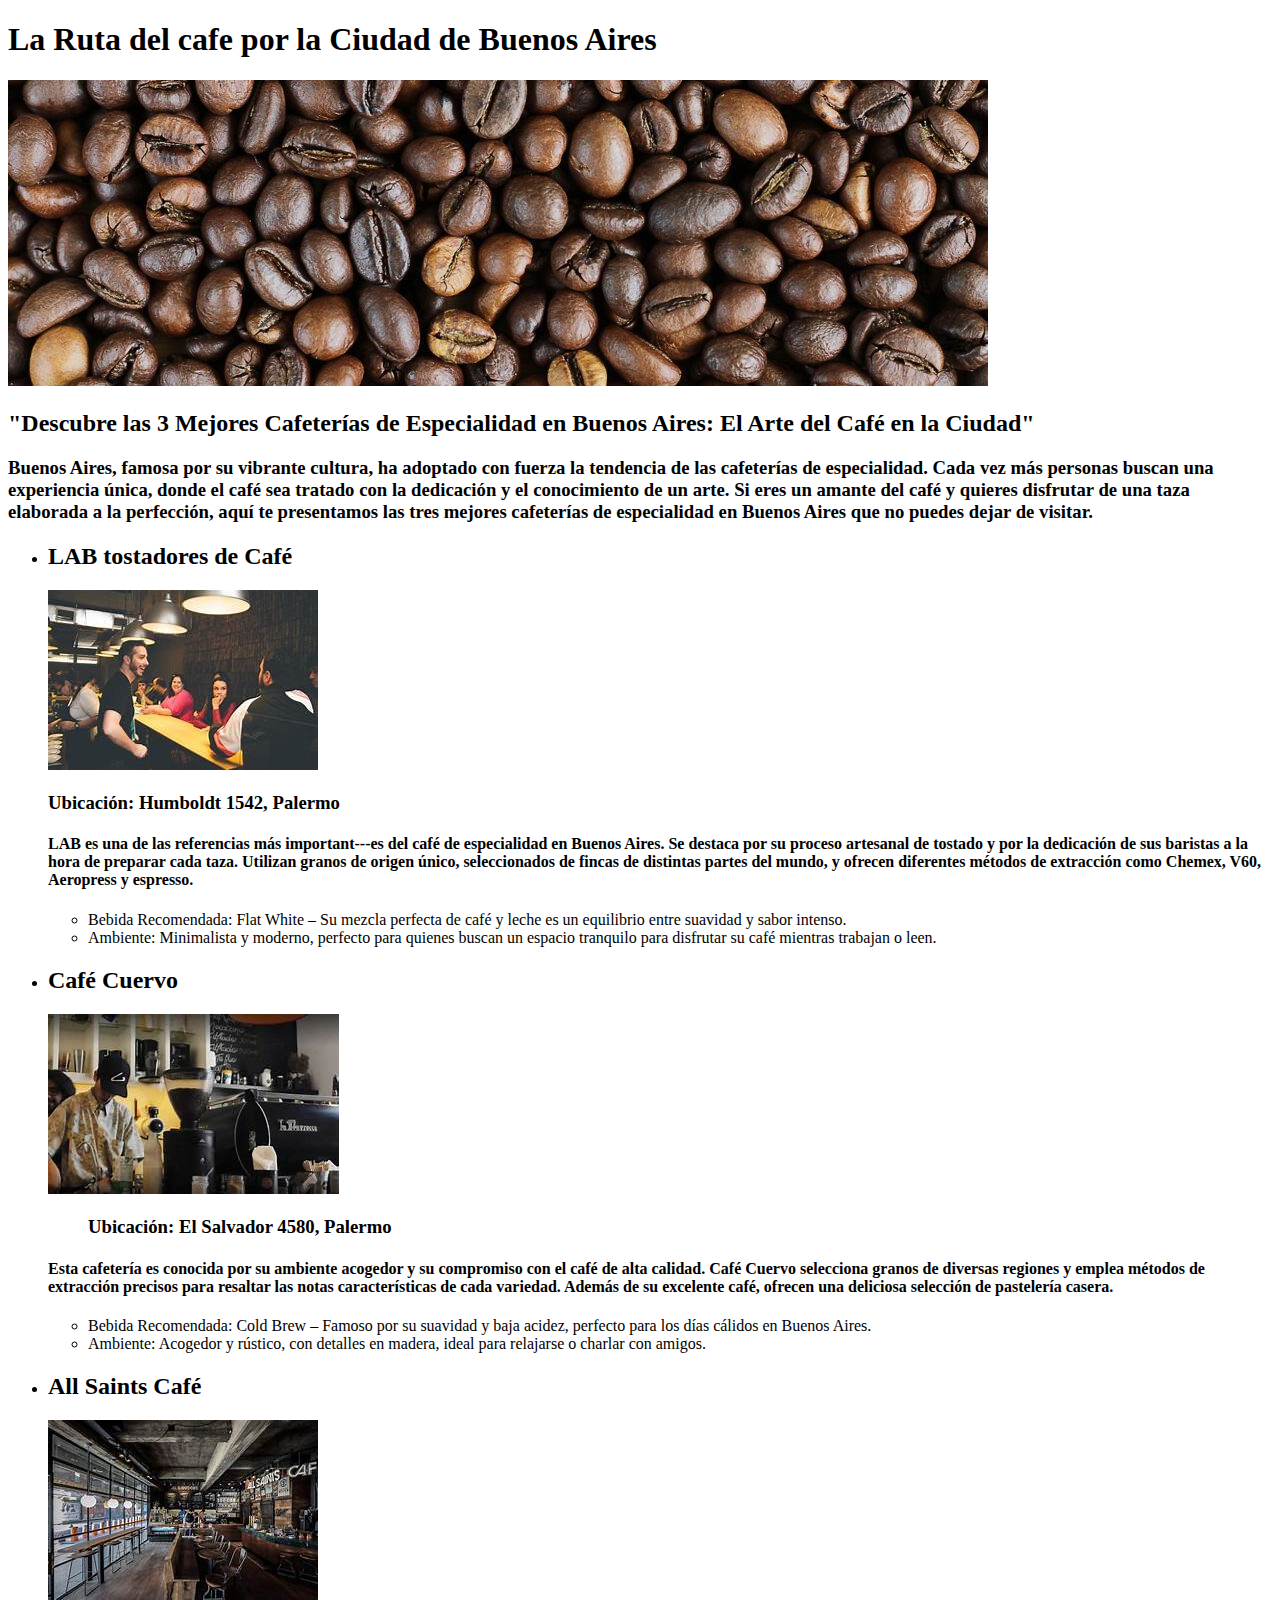
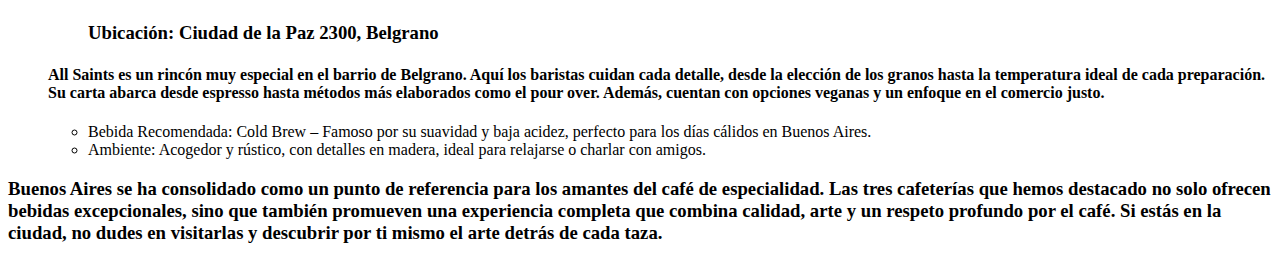
==== HTML/index.html @ c153ab01 "NuevaCarpetaSinREPO" ====
<!DOCTYPE html>
<html lang="es">
   <head>
      <meta charset="UTF-8" />
      <meta name="viewport" content="width=device-width, initial-scale=1.0" />
      <title>Mi Primer Sitio Web</title>
      <link rel="stylesheet">


   <body>
       <header>

          <h1>La Ruta del cafe por la Ciudad de Buenos Aires</h1>

              <img src="./textura-cafe-caracas-quiere-cafe-980x306.jpg"/>

         <h2>"Descubre las 3 Mejores Cafeterías de Especialidad en Buenos Aires: El Arte del Café en la Ciudad"</h2>


          <h3>Buenos Aires, famosa por su vibrante cultura, ha adoptado con fuerza la tendencia de las cafeterías de especialidad. Cada vez más personas buscan una experiencia única, donde el café sea tratado con la dedicación y el conocimiento de un arte. Si eres un amante del café y quieres disfrutar de una taza elaborada a la perfección, aquí te presentamos las tres mejores cafeterías de especialidad en Buenos Aires que no puedes dejar de visitar.</h3>
       
         </header>

      <main>

         <section>
            <ul>
             <article>
       
                 <li> <h2>LAB tostadores de Café</h2></li>
                 <img src="./th (2).jpg"/>
                 <h3>Ubicación: Humboldt 1542, Palermo</h3>
                 <H4> LAB es una de las referencias más important---es del café de especialidad en Buenos Aires. Se destaca por su proceso artesanal de tostado y por la dedicación de sus baristas a la hora de preparar cada taza. Utilizan granos de origen único, seleccionados de fincas de distintas partes del mundo, y ofrecen diferentes métodos de extracción como Chemex, V60, Aeropress y espresso.</H4>
                
             
                   <ul>
                        
                      <li>Bebida Recomendada: Flat White – Su mezcla perfecta de café y leche es un equilibrio entre suavidad y sabor intenso.</li>
                      <li>Ambiente: Minimalista y moderno, perfecto para quienes buscan un espacio tranquilo para disfrutar su café mientras trabajan o leen.</li>
                        

                  </ul>
             </article>



            <article>
   
                <li> <h2>Café Cuervo</h2></li>

                <img src="./th (1).jpg"/>
                <ul><h3>Ubicación: El Salvador 4580, Palermo</h3></ul>
                <h4>Esta cafetería es conocida por su ambiente acogedor y su compromiso con el café de alta calidad. Café Cuervo selecciona granos de diversas regiones y emplea métodos de extracción precisos para resaltar las notas características de cada variedad. Además de su excelente café, ofrecen una deliciosa selección de pastelería casera.</h4>
                   <ul>

                
                  <li>Bebida Recomendada: Cold Brew – Famoso por su suavidad y baja acidez, perfecto para los días cálidos en Buenos Aires.</li>
                   <li>Ambiente: Acogedor y rústico, con detalles en madera, ideal para relajarse o charlar con amigos.</li>
                

                  </ul>

             </article>



          <article>

              <li> <h2>All Saints Café</h2></li>
                   <img src="./th.jpg"/>
                   <ul><h3>Ubicación: Ciudad de la Paz 2300, Belgrano</h3></ul>
                   <h4>All Saints es un rincón muy especial en el barrio de Belgrano. Aquí los baristas cuidan cada detalle, desde la elección de los granos hasta la temperatura ideal de cada preparación. Su carta abarca desde espresso hasta métodos más elaborados como el pour over. Además, cuentan con opciones veganas y un enfoque en el comercio justo.</h4>

                        <ul>
                         <li>Bebida Recomendada: Cold Brew – Famoso por su suavidad y baja acidez, perfecto para los días cálidos en Buenos Aires.</li>
                        <li>Ambiente: Acogedor y rústico, con detalles en madera, ideal para relajarse o charlar con amigos.</li>
                         </li>
                     </ul>

          </article>

         </ul>
         </section>

    </main>

   </body>

   <footer>

       <p><h3>Buenos Aires se ha consolidado como un punto de referencia para los amantes del café de especialidad. Las tres cafeterías que hemos destacado no solo ofrecen bebidas excepcionales, sino que también promueven una experiencia completa que combina calidad, arte y un respeto profundo por el café. Si estás en la ciudad, no dudes en visitarlas y descubrir por ti mismo el arte detrás de cada taza.</h3> 
 
    </footer>


</html>
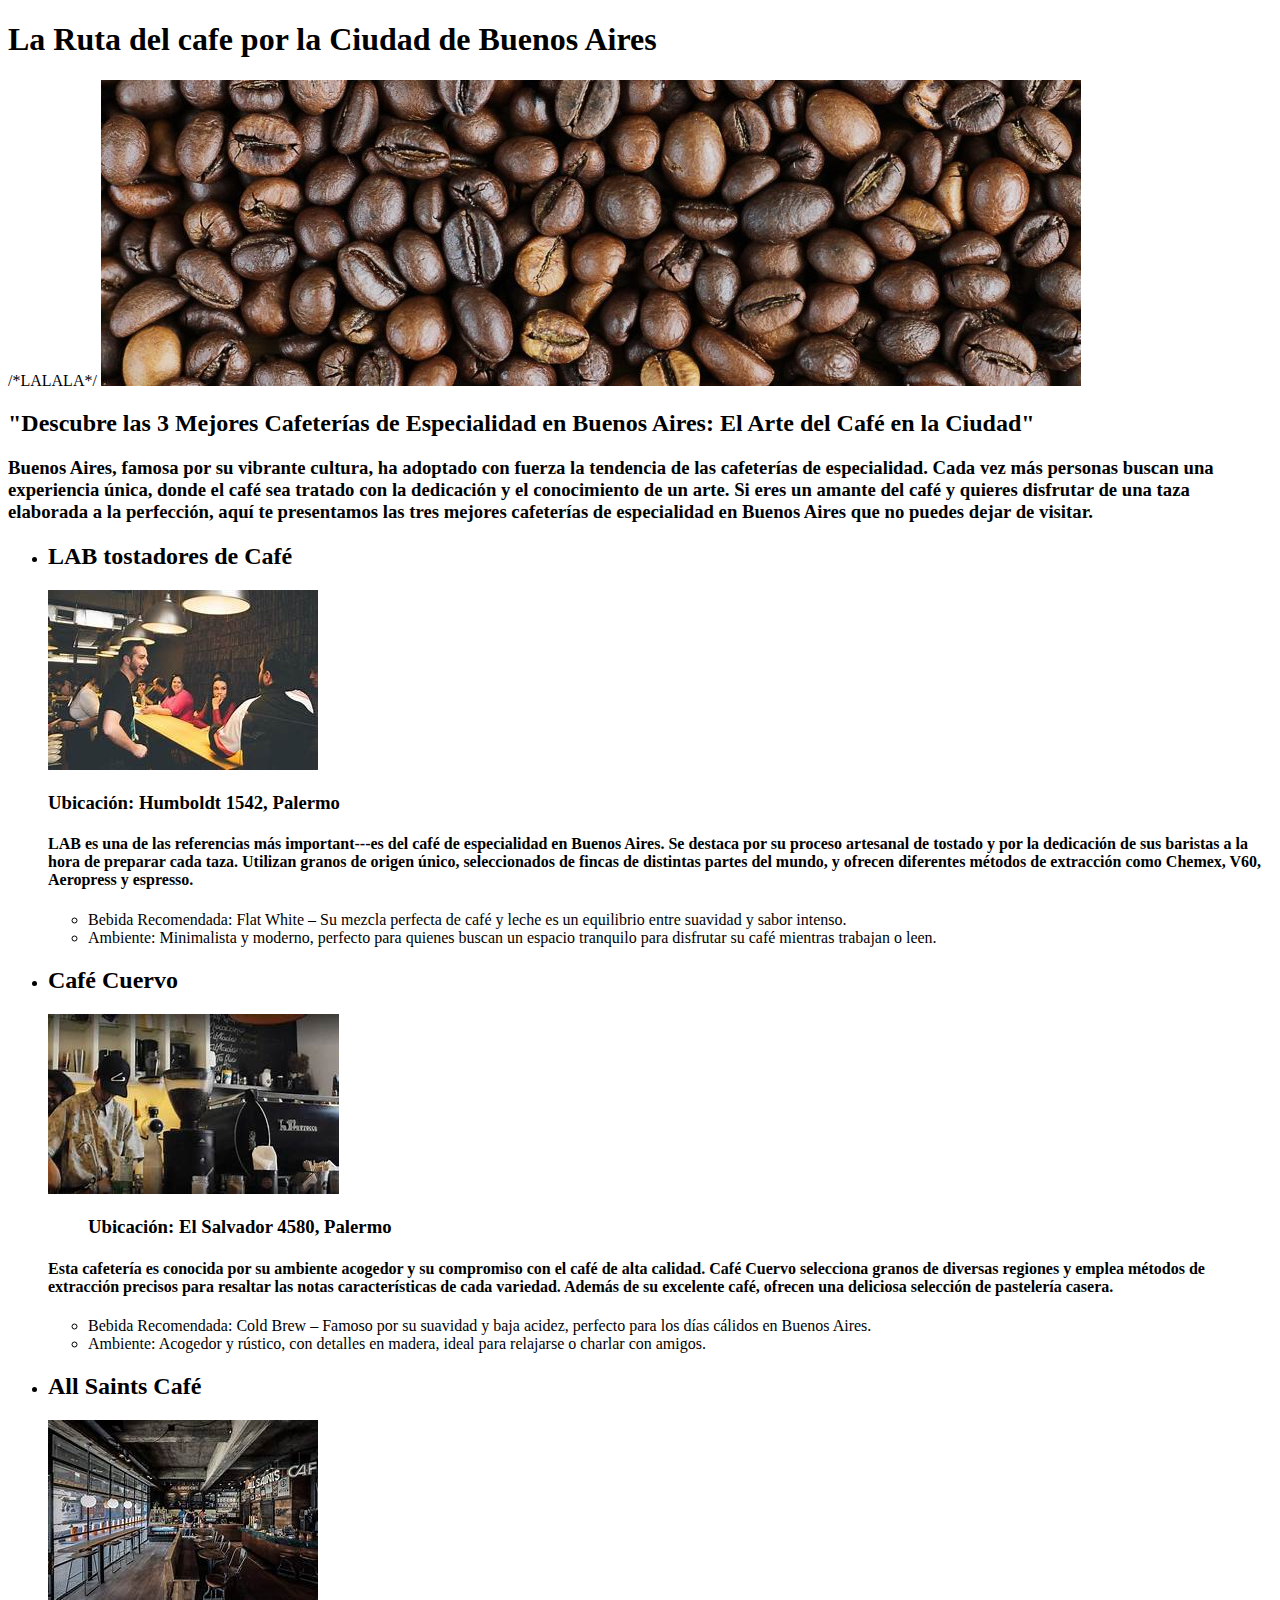
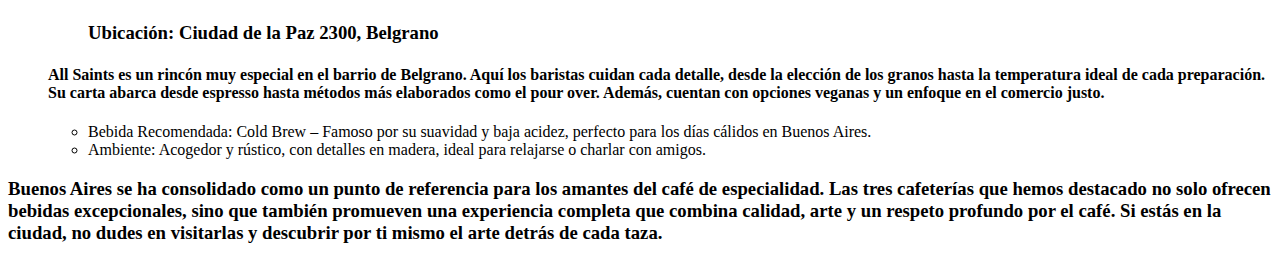
==== commit d4fe1d98: "Tarea JAVASCRIPT" ====
--- a/HTML/index.html
+++ b/HTML/index.html
@@ -10,7 +10,7 @@
    <body>
        <header>
 
-          <h1>La Ruta del cafe por la Ciudad de Buenos Aires</h1>
+          <h1>La Ruta del cafe por la Ciudad de Buenos Aires</h1> /*LALALA*/
 
               <img src="./textura-cafe-caracas-quiere-cafe-980x306.jpg"/>
 
